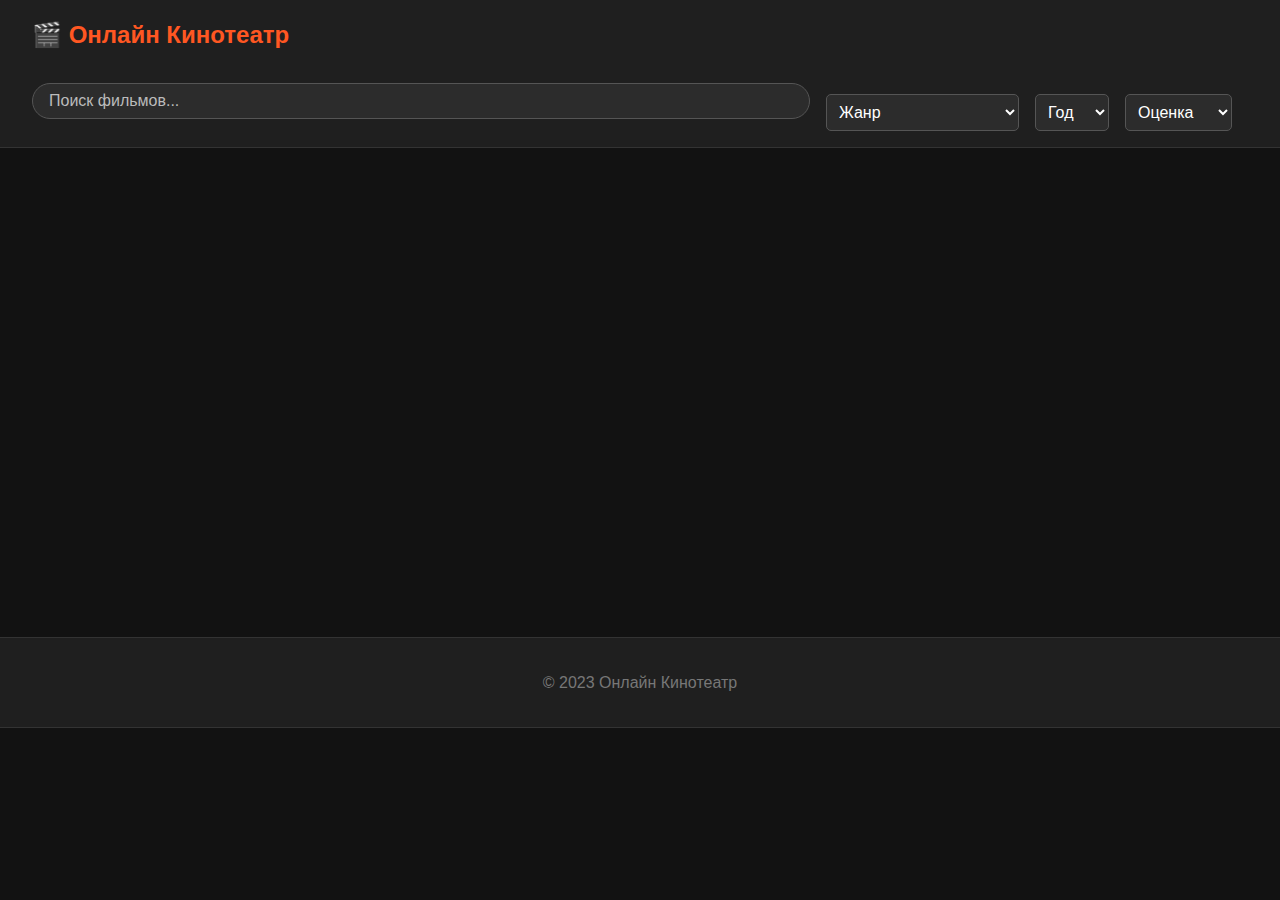
==== index.html @ d53c2e78 "Main Project commit" ====
<!DOCTYPE html>
<html lang="ru">
<head>
  <meta charset="UTF-8">
  <meta name="viewport" content="width=device-width, initial-scale=1.0">
  <title>Онлайн Кинотеатр</title>
  <link rel="stylesheet" href="styles.css">
</head>
<body>
  <header>
    <h1>🎬 Онлайн Кинотеатр</h1>
    <div class="search-container">
      <input type="text" id="searchBar" placeholder="Поиск фильмов...">
      <div class="filters">
        <select id="genreFilter">
          <option value="">Жанр</option>
          <!-- Жанры будут добавлены динамически -->
        </select>
        <select id="yearFilter">
          <option value="">Год</option>
          <!-- Годы будут добавлены динамически -->
        </select>
        <select id="ratingFilter">
          <option value="">Оценка</option>
          <option value="9">9 и выше</option>
          <option value="8">8 и выше</option>
          <option value="7">7 и выше</option>
          <option value="6">6 и выше</option>
        </select>
      </div>
    </div>
  </header>
  <main>
    <ul id="movieList">
      <!-- Фильмы будут добавлены с помощью JS -->
    </ul>
  </main>
  <footer>
    <p>© 2023 Онлайн Кинотеатр</p>
  </footer>
  <script src="movies.js"></script>
  <script src="script.js"></script>
</body>
</html>
---- styles.css ----
/* Общие стили */
* {
    box-sizing: border-box;
    margin: 0;
    padding: 0;
  }
  
  body {
    font-family: 'Helvetica Neue', Arial, sans-serif;
    background: #121212;
    color: #e0e0e0;
    line-height: 1.6;
  }
  
  header, footer {
    background: #1f1f1f;
    padding: 1rem 2rem;
    position: sticky;
    top: 0;
    z-index: 1000;
    border-bottom: 1px solid #333;
  }
  
  header h1 {
    font-size: 1.5rem;
    display: inline-block;
    color: #ff5722;
  }
  
  .search-container {
    display: flex;
    align-items: center;
    margin-top: 1rem;
    flex-wrap: wrap;
  }
  
  .search-container input {
    padding: 0.5rem 1rem;
    font-size: 1rem;
    border: 1px solid #555;
    border-radius: 50px;
    background: #2c2c2c;
    color: #fff;
    margin-right: 1rem;
    flex: 1;
    min-width: 200px;
  }
  
  .search-container input::placeholder {
    color: #bbb;
  }
  
  .search-container input:focus {
    border-color: #ff5722;
    outline: none;
    box-shadow: 0 0 5px rgba(255,87,34,0.5);
  }
  
  .filters {
    display: flex;
    align-items: center;
    margin-top: 1rem;
    flex-wrap: wrap;
  }
  
  .filters select {
    padding: 0.5rem;
    font-size: 1rem;
    border: 1px solid #555;
    border-radius: 5px;
    background: #2c2c2c;
    color: #fff;
    margin-right: 1rem;
    margin-top: 0.5rem;
  }
  
  .filters select:focus {
    border-color: #ff5722;
    outline: none;
    box-shadow: 0 0 5px rgba(255,87,34,0.5);
  }
  
  .back-button {
    text-decoration: none;
    color: #ff5722;
    font-size: 1rem;
  }
  
  .back-button:hover {
    text-decoration: underline;
  }
  
  main {
    padding: 2rem;
    max-width: 1200px;
    margin: auto;
  }
  
  footer {
    text-align: center;
    border-top: 1px solid #333;
    margin-top: 2rem;
    color: #777;
  }
  
  footer p {
    margin: 1rem 0;
  }
  
  /* Стили списка фильмов */
  #movieList {
    display: grid;
    grid-template-columns: repeat(auto-fill, minmax(200px, 1fr));
    gap: 1.5rem;
    margin-top: 2rem;
  }
  
  .movie-item {
    background: #1f1f1f;
    border-radius: 8px;
    overflow: hidden;
    cursor: pointer;
    transition: transform 0.3s ease, box-shadow 0.3s ease;
    position: relative;
  }
  
  .movie-item:hover {
    transform: translateY(-10px);
    box-shadow: 0 10px 20px rgba(255,87,34,0.2);
  }
  
  .movie-poster {
    width: 100%;
    height: 300px;
    background-size: cover;
    background-position: center;
  }
  
  .movie-title {
    padding: 1rem;
    font-size: 1.1rem;
    text-align: center;
    color: #fff;
  }
  
  .movie-item::before {
    content: '';
    position: absolute;
    top: 0;
    left: 0;
    width: 100%;
    height: 100%;
    background: linear-gradient(to top, rgba(0,0,0,0.8), transparent);
    opacity: 0;
    transition: opacity 0.3s ease;
  }
  
  .movie-item:hover::before {
    opacity: 1;
  }
  
  /* Стили плеера */
  .player-container {
    position: relative;
    padding-top: 56.25%; /* Соотношение сторон 16:9 */
  }
  
  .player-container video {
    position: absolute;
    top: 0;
    left: 0;
    width: 100%;
    height: 100%;
  }
  
  .player-container::after {
    content: '';
    position: absolute;
    top: 0;
    left: 0;
    width: 100%;
    height: 100%;
    background: linear-gradient(to bottom, transparent, #121212);
  }
  
  /* Анимации */
  @keyframes fadeIn {
    from { opacity: 0; transform: translateY(20px); }
    to { opacity: 1; transform: translateY(0); }
  }
  
  .movie-item {
    opacity: 0;
    animation: fadeIn 0.5s ease forwards;
  }
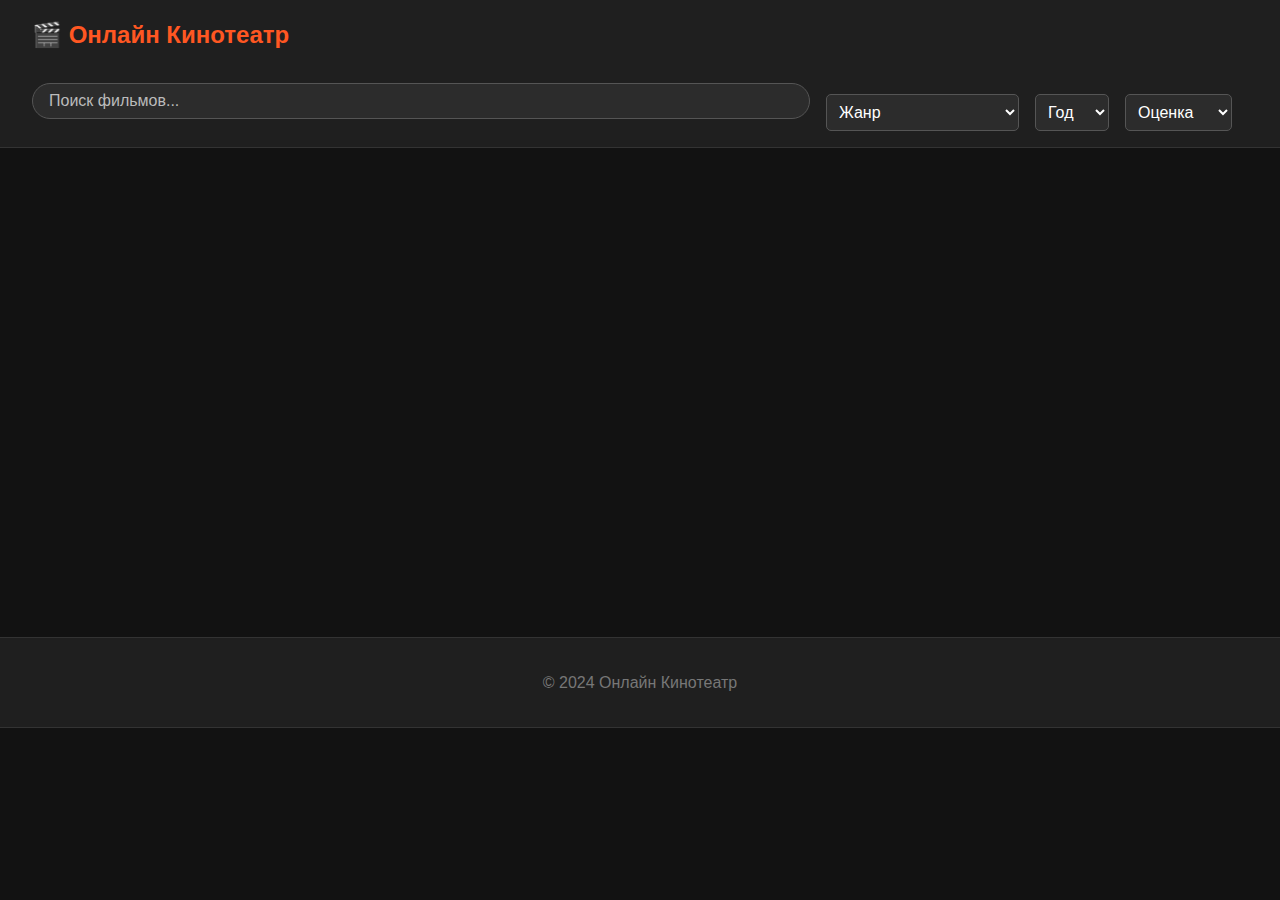
==== commit 5546f5ee: "Format project" ====
--- a/index.html
+++ b/index.html
@@ -1,11 +1,13 @@
 <!DOCTYPE html>
 <html lang="ru">
+
 <head>
   <meta charset="UTF-8">
   <meta name="viewport" content="width=device-width, initial-scale=1.0">
   <title>Онлайн Кинотеатр</title>
   <link rel="stylesheet" href="styles.css">
 </head>
+
 <body>
   <header>
     <h1>🎬 Онлайн Кинотеатр</h1>
@@ -36,9 +38,10 @@
     </ul>
   </main>
   <footer>
-    <p>© 2023 Онлайн Кинотеатр</p>
+    <p>© 2024 Онлайн Кинотеатр</p>
   </footer>
   <script src="movies.js"></script>
   <script src="script.js"></script>
 </body>
-</html>
+
+</html>--- a/styles.css
+++ b/styles.css
@@ -1,197 +1,204 @@
 /* Общие стили */
 * {
-    box-sizing: border-box;
-    margin: 0;
-    padding: 0;
+  box-sizing: border-box;
+  margin: 0;
+  padding: 0;
+}
+
+body {
+  font-family: 'Helvetica Neue', Arial, sans-serif;
+  background: #121212;
+  color: #e0e0e0;
+  line-height: 1.6;
+}
+
+header,
+footer {
+  background: #1f1f1f;
+  padding: 1rem 2rem;
+  position: sticky;
+  top: 0;
+  z-index: 1000;
+  border-bottom: 1px solid #333;
+}
+
+header h1 {
+  font-size: 1.5rem;
+  display: inline-block;
+  color: #ff5722;
+}
+
+.search-container {
+  display: flex;
+  align-items: center;
+  margin-top: 1rem;
+  flex-wrap: wrap;
+}
+
+.search-container input {
+  padding: 0.5rem 1rem;
+  font-size: 1rem;
+  border: 1px solid #555;
+  border-radius: 50px;
+  background: #2c2c2c;
+  color: #fff;
+  margin-right: 1rem;
+  flex: 1;
+  min-width: 200px;
+}
+
+.search-container input::placeholder {
+  color: #bbb;
+}
+
+.search-container input:focus {
+  border-color: #ff5722;
+  outline: none;
+  box-shadow: 0 0 5px rgba(255, 87, 34, 0.5);
+}
+
+.filters {
+  display: flex;
+  align-items: center;
+  margin-top: 1rem;
+  flex-wrap: wrap;
+}
+
+.filters select {
+  padding: 0.5rem;
+  font-size: 1rem;
+  border: 1px solid #555;
+  border-radius: 5px;
+  background: #2c2c2c;
+  color: #fff;
+  margin-right: 1rem;
+  margin-top: 0.5rem;
+}
+
+.filters select:focus {
+  border-color: #ff5722;
+  outline: none;
+  box-shadow: 0 0 5px rgba(255, 87, 34, 0.5);
+}
+
+.back-button {
+  text-decoration: none;
+  color: #ff5722;
+  font-size: 1rem;
+}
+
+.back-button:hover {
+  text-decoration: underline;
+}
+
+main {
+  padding: 2rem;
+  max-width: 1200px;
+  margin: auto;
+}
+
+footer {
+  text-align: center;
+  border-top: 1px solid #333;
+  margin-top: 2rem;
+  color: #777;
+}
+
+footer p {
+  margin: 1rem 0;
+}
+
+/* Стили списка фильмов */
+#movieList {
+  display: grid;
+  grid-template-columns: repeat(auto-fill, minmax(200px, 1fr));
+  gap: 1.5rem;
+  margin-top: 2rem;
+}
+
+.movie-item {
+  background: #1f1f1f;
+  border-radius: 8px;
+  overflow: hidden;
+  cursor: pointer;
+  transition: transform 0.3s ease, box-shadow 0.3s ease;
+  position: relative;
+}
+
+.movie-item:hover {
+  transform: translateY(-10px);
+  box-shadow: 0 10px 20px rgba(255, 87, 34, 0.2);
+}
+
+.movie-poster {
+  width: 100%;
+  height: 300px;
+  background-size: cover;
+  background-position: center;
+}
+
+.movie-title {
+  padding: 1rem;
+  font-size: 1.1rem;
+  text-align: center;
+  color: #fff;
+}
+
+.movie-item::before {
+  content: '';
+  position: absolute;
+  top: 0;
+  left: 0;
+  width: 100%;
+  height: 100%;
+  background: linear-gradient(to top, rgba(0, 0, 0, 0.8), transparent);
+  opacity: 0;
+  transition: opacity 0.3s ease;
+}
+
+.movie-item:hover::before {
+  opacity: 1;
+}
+
+/* Стили плеера */
+.player-container {
+  position: relative;
+  padding-top: 56.25%;
+  /* Соотношение сторон 16:9 */
+}
+
+.player-container video {
+  position: absolute;
+  top: 0;
+  left: 0;
+  width: 100%;
+  height: 100%;
+}
+
+.player-container::after {
+  content: '';
+  position: absolute;
+  top: 0;
+  left: 0;
+  width: 100%;
+  height: 100%;
+  background: linear-gradient(to bottom, transparent, #121212);
+}
+
+/* Анимации */
+@keyframes fadeIn {
+  from {
+    opacity: 0;
+    transform: translateY(20px);
   }
-  
-  body {
-    font-family: 'Helvetica Neue', Arial, sans-serif;
-    background: #121212;
-    color: #e0e0e0;
-    line-height: 1.6;
+
+  to {
+    opacity: 1;
+    transform: translateY(0);
   }
-  
-  header, footer {
-    background: #1f1f1f;
-    padding: 1rem 2rem;
-    position: sticky;
-    top: 0;
-    z-index: 1000;
-    border-bottom: 1px solid #333;
-  }
-  
-  header h1 {
-    font-size: 1.5rem;
-    display: inline-block;
-    color: #ff5722;
-  }
-  
-  .search-container {
-    display: flex;
-    align-items: center;
-    margin-top: 1rem;
-    flex-wrap: wrap;
-  }
-  
-  .search-container input {
-    padding: 0.5rem 1rem;
-    font-size: 1rem;
-    border: 1px solid #555;
-    border-radius: 50px;
-    background: #2c2c2c;
-    color: #fff;
-    margin-right: 1rem;
-    flex: 1;
-    min-width: 200px;
-  }
-  
-  .search-container input::placeholder {
-    color: #bbb;
-  }
-  
-  .search-container input:focus {
-    border-color: #ff5722;
-    outline: none;
-    box-shadow: 0 0 5px rgba(255,87,34,0.5);
-  }
-  
-  .filters {
-    display: flex;
-    align-items: center;
-    margin-top: 1rem;
-    flex-wrap: wrap;
-  }
-  
-  .filters select {
-    padding: 0.5rem;
-    font-size: 1rem;
-    border: 1px solid #555;
-    border-radius: 5px;
-    background: #2c2c2c;
-    color: #fff;
-    margin-right: 1rem;
-    margin-top: 0.5rem;
-  }
-  
-  .filters select:focus {
-    border-color: #ff5722;
-    outline: none;
-    box-shadow: 0 0 5px rgba(255,87,34,0.5);
-  }
-  
-  .back-button {
-    text-decoration: none;
-    color: #ff5722;
-    font-size: 1rem;
-  }
-  
-  .back-button:hover {
-    text-decoration: underline;
-  }
-  
-  main {
-    padding: 2rem;
-    max-width: 1200px;
-    margin: auto;
-  }
-  
-  footer {
-    text-align: center;
-    border-top: 1px solid #333;
-    margin-top: 2rem;
-    color: #777;
-  }
-  
-  footer p {
-    margin: 1rem 0;
-  }
-  
-  /* Стили списка фильмов */
-  #movieList {
-    display: grid;
-    grid-template-columns: repeat(auto-fill, minmax(200px, 1fr));
-    gap: 1.5rem;
-    margin-top: 2rem;
-  }
-  
-  .movie-item {
-    background: #1f1f1f;
-    border-radius: 8px;
-    overflow: hidden;
-    cursor: pointer;
-    transition: transform 0.3s ease, box-shadow 0.3s ease;
-    position: relative;
-  }
-  
-  .movie-item:hover {
-    transform: translateY(-10px);
-    box-shadow: 0 10px 20px rgba(255,87,34,0.2);
-  }
-  
-  .movie-poster {
-    width: 100%;
-    height: 300px;
-    background-size: cover;
-    background-position: center;
-  }
-  
-  .movie-title {
-    padding: 1rem;
-    font-size: 1.1rem;
-    text-align: center;
-    color: #fff;
-  }
-  
-  .movie-item::before {
-    content: '';
-    position: absolute;
-    top: 0;
-    left: 0;
-    width: 100%;
-    height: 100%;
-    background: linear-gradient(to top, rgba(0,0,0,0.8), transparent);
-    opacity: 0;
-    transition: opacity 0.3s ease;
-  }
-  
-  .movie-item:hover::before {
-    opacity: 1;
-  }
-  
-  /* Стили плеера */
-  .player-container {
-    position: relative;
-    padding-top: 56.25%; /* Соотношение сторон 16:9 */
-  }
-  
-  .player-container video {
-    position: absolute;
-    top: 0;
-    left: 0;
-    width: 100%;
-    height: 100%;
-  }
-  
-  .player-container::after {
-    content: '';
-    position: absolute;
-    top: 0;
-    left: 0;
-    width: 100%;
-    height: 100%;
-    background: linear-gradient(to bottom, transparent, #121212);
-  }
-  
-  /* Анимации */
-  @keyframes fadeIn {
-    from { opacity: 0; transform: translateY(20px); }
-    to { opacity: 1; transform: translateY(0); }
-  }
-  
-  .movie-item {
-    opacity: 0;
-    animation: fadeIn 0.5s ease forwards;
-  }
-  
-  +}
+
+.movie-item {
+  opacity: 0;
+  animation: fadeIn 0.5s ease forwards;
+}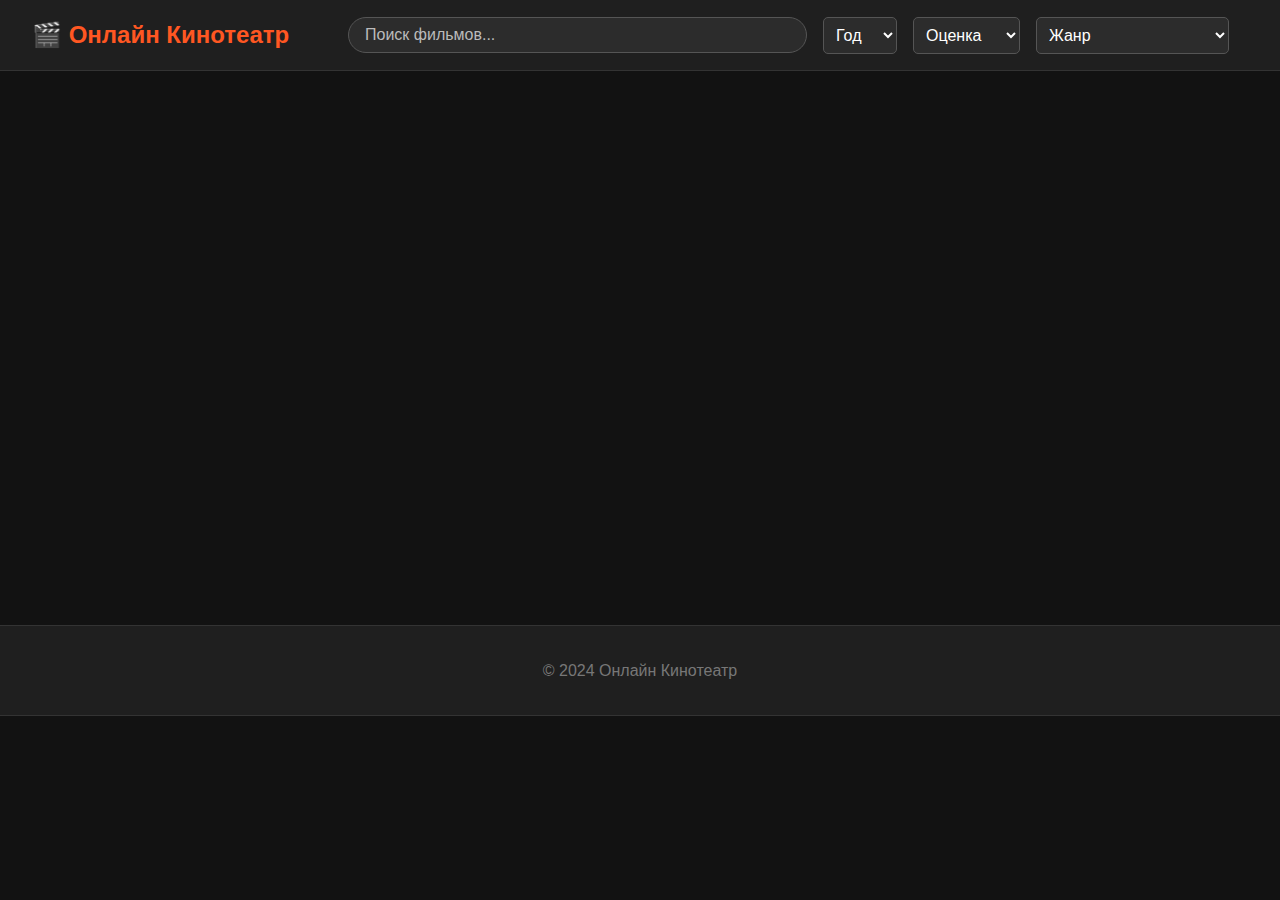
==== commit d40150c0: "Update Header" ====
--- a/index.html
+++ b/index.html
@@ -10,25 +10,27 @@
 
 <body>
   <header>
-    <h1>🎬 Онлайн Кинотеатр</h1>
-    <div class="search-container">
-      <input type="text" id="searchBar" placeholder="Поиск фильмов...">
-      <div class="filters">
-        <select id="genreFilter">
-          <option value="">Жанр</option>
-          <!-- Жанры будут добавлены динамически -->
-        </select>
-        <select id="yearFilter">
-          <option value="">Год</option>
-          <!-- Годы будут добавлены динамически -->
-        </select>
-        <select id="ratingFilter">
-          <option value="">Оценка</option>
-          <option value="9">9 и выше</option>
-          <option value="8">8 и выше</option>
-          <option value="7">7 и выше</option>
-          <option value="6">6 и выше</option>
-        </select>
+    <div class="line-header">
+      <h1>🎬 Онлайн Кинотеатр</h1>
+      <div class="search-container">
+        <input type="text" id="searchBar" placeholder="Поиск фильмов...">
+        <div class="filters">
+          <select id="yearFilter">
+            <option value="">Год</option>
+            <!-- Годы будут добавлены динамически -->
+          </select>
+          <select id="ratingFilter">
+            <option value="">Оценка</option>
+            <option value="9">9 и выше</option>
+            <option value="8">8 и выше</option>
+            <option value="7">7 и выше</option>
+            <option value="6">6 и выше</option>
+          </select>
+          <select id="genreFilter">
+            <option value="">Жанр</option>
+            <!-- Жанры будут добавлены динамически -->
+          </select>
+        </div>
       </div>
     </div>
   </header>
--- a/styles.css
+++ b/styles.css
@@ -22,17 +22,25 @@
   border-bottom: 1px solid #333;
 }
 
+header .line-header {
+  /* background-color: #ff5722; */
+  display: flex;
+  align-items: center;
+  justify-content: space-between;
+  flex-wrap: wrap;
+}
+
 header h1 {
   font-size: 1.5rem;
-  display: inline-block;
   color: #ff5722;
+  margin-right: 2rem;
 }
 
 .search-container {
   display: flex;
   align-items: center;
-  margin-top: 1rem;
-  flex-wrap: wrap;
+  flex: 1;
+  max-width: 900px;
 }
 
 .search-container input {
@@ -44,7 +52,7 @@
   color: #fff;
   margin-right: 1rem;
   flex: 1;
-  min-width: 200px;
+  min-width: 150px;
 }
 
 .search-container input::placeholder {
@@ -60,7 +68,7 @@
 .filters {
   display: flex;
   align-items: center;
-  margin-top: 1rem;
+  flex: 1;
   flex-wrap: wrap;
 }
 
@@ -72,7 +80,12 @@
   background: #2c2c2c;
   color: #fff;
   margin-right: 1rem;
-  margin-top: 0.5rem;
+  margin-top: 0;
+  margin-bottom: 0;
+}
+
+.filters select:last-child {
+  margin-right: 0;
 }
 
 .filters select:focus {
@@ -125,6 +138,36 @@
   position: relative;
 }
 
+@media (max-width: 1245px) {
+  header .line-header {
+    flex-direction: column;
+    align-items: flex-start;
+  }
+
+  .search-container {
+    flex-direction: column;
+    max-width: 100%;
+    margin-top: 1rem;
+  }
+
+  .search-container input {
+    margin-right: 0;
+    margin-bottom: 1rem;
+    width: 100%;
+  }
+}
+
+@media (max-width: 490px) {
+  .filters {
+    width: 100%;
+    flex-wrap: wrap-reverse;
+  }
+
+  .filters select {
+    margin-bottom: 10px;
+  }
+}
+
 .movie-item:hover {
   transform: translateY(-10px);
   box-shadow: 0 10px 20px rgba(255, 87, 34, 0.2);
@@ -132,7 +175,7 @@
 
 .movie-poster {
   width: 100%;
-  height: 300px;
+  height: 365px;
   background-size: cover;
   background-position: center;
 }
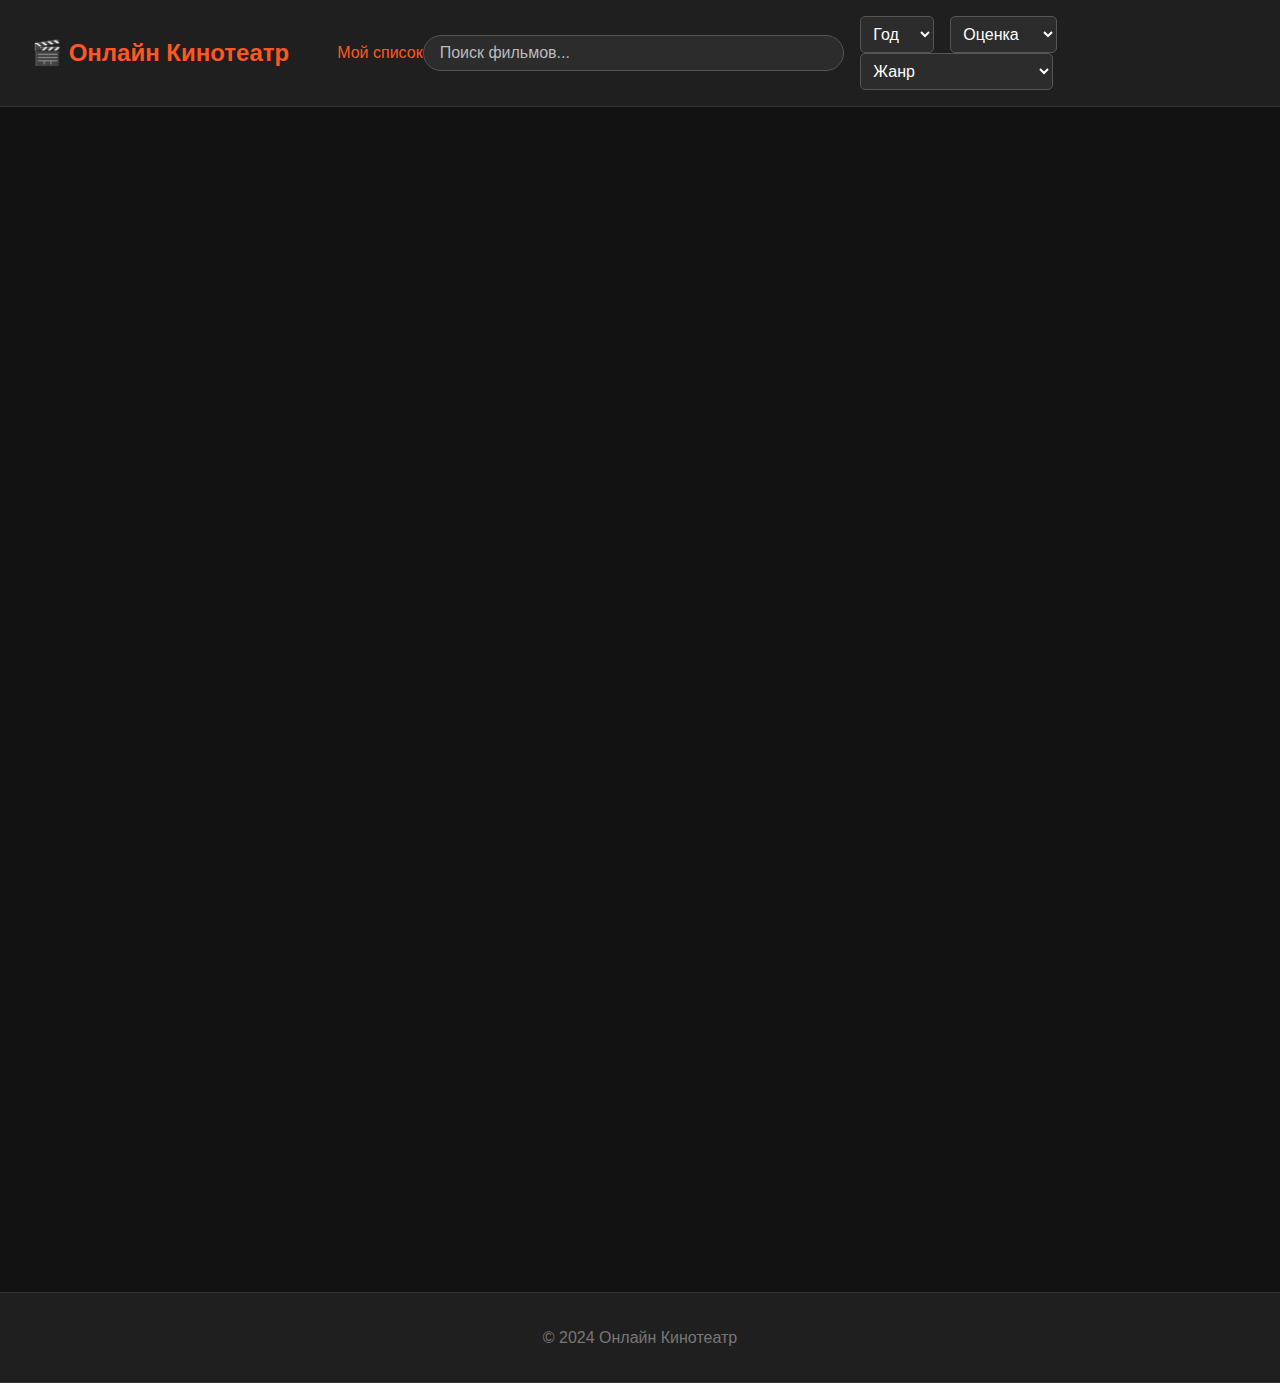
==== commit b091fc8e: "Adding watch list functionality" ====
--- a/index.html
+++ b/index.html
@@ -12,6 +12,9 @@
   <header>
     <div class="line-header">
       <h1>🎬 Онлайн Кинотеатр</h1>
+      <nav>
+        <a href="watchlist.html" class="watchlist-link">Мой список</a>
+      </nav>
       <div class="search-container">
         <input type="text" id="searchBar" placeholder="Поиск фильмов...">
         <div class="filters">
--- a/styles.css
+++ b/styles.css
@@ -197,6 +197,7 @@
   background: linear-gradient(to top, rgba(0, 0, 0, 0.8), transparent);
   opacity: 0;
   transition: opacity 0.3s ease;
+  z-index: 1;
 }
 
 .movie-item:hover::before {
@@ -244,4 +245,38 @@
 .movie-item {
   opacity: 0;
   animation: fadeIn 0.5s ease forwards;
-}+}
+
+.watchlist-link {
+  margin-left: 1rem;
+  text-decoration: none;
+  color: #ff5722;
+  font-size: 1rem;
+}
+
+.watchlist-link:hover {
+  text-decoration: underline;
+}
+.movie-actions {
+  position: relative; 
+  padding: 0.5rem 1rem 1rem;
+  text-align: center;
+  z-index: 2;
+}
+
+.watchlist-btn {
+  position: relative; 
+  background-color: #ff5722;
+  color: #fff;
+  border: none;
+  border-radius: 4px;
+  padding: 0.5rem 0.75rem;
+  cursor: pointer;
+  transition: background-color 0.3s ease;
+  margin-top: 0.5rem;
+  z-index: 3;
+}
+
+.watchlist-btn:hover {
+  background-color: #e64a19;
+}
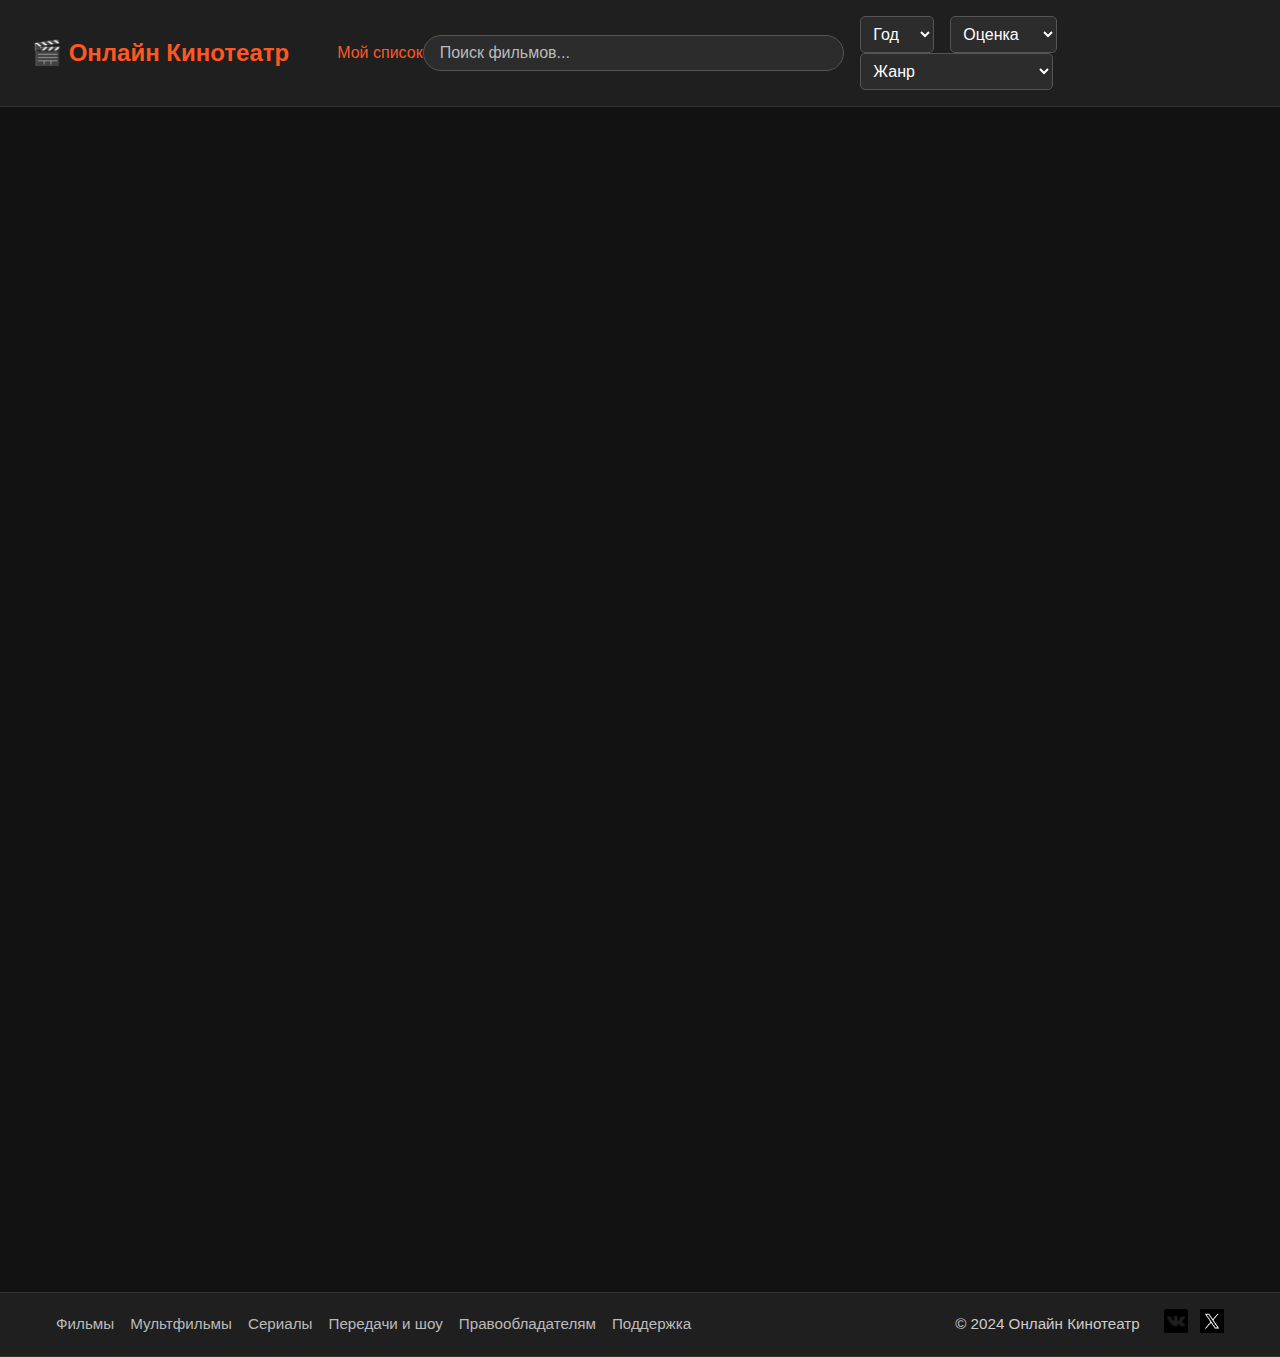
==== commit b70718de: "Footer addition and watch list grid change" ====
--- a/index.html
+++ b/index.html
@@ -42,9 +42,28 @@
       <!-- Фильмы будут добавлены с помощью JS -->
     </ul>
   </main>
-  <footer>
-    <p>© 2024 Онлайн Кинотеатр</p>
-  </footer>
+  <footer class="site-footer">
+  <div class="footer-container">
+    <!-- Левая часть: список ссылок -->
+    <nav class="footer-links">
+      <a href="#">Фильмы</a>
+      <a href="#">Мультфильмы</a>
+      <a href="#">Сериалы</a>
+      <a href="#">Передачи и шоу</a>
+      <a href="#">Правообладателям</a>
+      <a href="#">Поддержка</a>
+    </nav>
+
+    <!-- Правая часть: копирайт и социальные сети -->
+    <div class="footer-copy">
+      <p>© 2024 Онлайн Кинотеатр</p>
+      <div class="footer-socials">
+        <a href="#"><img src="assets/vk-icon.png" alt="VK"></a>
+        <a href="#"><img src="assets/twitter-icon.png" alt="Twitter"></a>
+      </div>
+    </div>
+  </div>
+</footer>
   <script src="movies.js"></script>
   <script src="script.js"></script>
 </body>
--- a/styles.css
+++ b/styles.css
@@ -123,6 +123,13 @@
 
 /* Стили списка фильмов */
 #movieList {
+  display: grid;
+  grid-template-columns: repeat(auto-fill, minmax(200px, 1fr));
+  gap: 1.5rem;
+  margin-top: 2rem;
+}
+
+#watchlistMovies {
   display: grid;
   grid-template-columns: repeat(auto-fill, minmax(200px, 1fr));
   gap: 1.5rem;
@@ -280,3 +287,80 @@
 .watchlist-btn:hover {
   background-color: #e64a19;
 }
+
+.site-footer {
+  background-color: #1f1f1f; /* Тёмный фон */
+  color: #ccc;
+  padding: 1rem 0;
+  border-top: 1px solid #333;
+  font-size: 0.95rem;
+}
+
+.footer-container {
+  max-width: 1200px;
+  margin: 0 auto;     /* Центрируем по горизонтали */
+  padding: 0 1rem;
+  display: flex;      /* ВКЛЮЧАЕМ flex */
+  justify-content: space-between; /* Разносим детей по краям */
+  align-items: center; /* Выравниваем по вертикали */
+  /* Если хотите, чтобы на маленьких экранах они тоже оставались в 1 строке,
+     уберите или измените свойство flex-wrap. */
+  flex-wrap: wrap;    
+}
+
+/* Ссылки слева на одной строке */
+.footer-links {
+  display: flex;
+  gap: 1rem;          /* Расстояние между ссылками */
+}
+
+.footer-links a {
+  text-decoration: none;
+  color: #bbb;
+  transition: color 0.2s ease;
+}
+
+.footer-links a:hover {
+  color: #fff;
+}
+
+/* Блок копирайта и соцсетей (справа) */
+.footer-copy {
+  display: flex;
+  align-items: center;
+  gap: 1rem;
+  margin: 0;          /* Убираем любые внешние отступы */
+}
+
+.footer-copy p {
+  margin: 0;
+}
+
+/* Соцсети */
+.footer-socials a {
+  margin-left: 0.5rem; /* либо используйте gap, если вы делаете .footer-socials { display: flex; } */
+}
+
+.footer-socials a img {
+  width: 24px;
+  height: 24px;
+  object-fit: contain;
+  filter: grayscale(100%);
+  transition: filter 0.2s ease;
+}
+
+.footer-socials a:hover img {
+  filter: none;       /* Убираем серость при наведении */
+}
+
+/* Адаптив: если хотите, чтобы на очень узком экране 
+   копирайт уходил вниз, оставляем flex-wrap: wrap в .footer-container */
+@media (max-width: 600px) {
+  .footer-container {
+    flex-direction: column;
+    align-items: flex-start;
+  }
+  .footer-copy {
+    margin-top: 1rem;
+  }
+}
